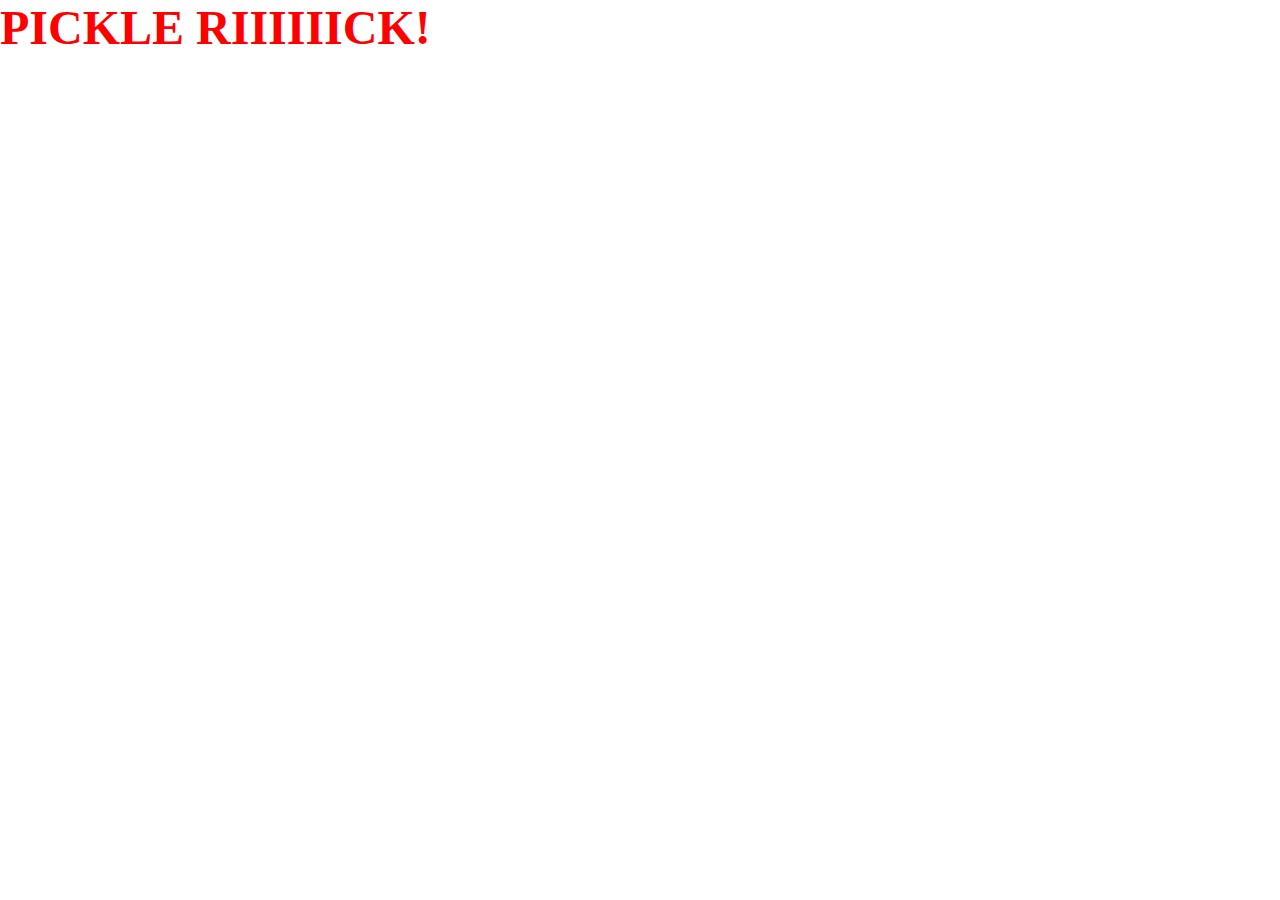
==== index.html @ 261aeae9 "Add files via upload" ====
<!DOCTYPE html>
<html>
<head>
	<meta charset="utf-8">
    <meta name="viewport" content="width=device-width, initial-scale=1.0">
    <meta name="description" content="">
	<title>New Project</title>
	<link rel="stylesheet" type="text/css" href="css/style.css">
</head>
<body>

    <!-- HEADER -START- -->
    <header>
        <nav>
        
        </nav>
    </header>
    <!-- HEADER -END- -->
    
    <!-- CONTENT -START- -->
    <main></main>
    <section></section>
    <h1 id="pickle">PICKLE RIIIIIICK!</h1>
    <!-- CONTENT -END- -->

    <!-- FOOTER -START- -->
    <footer></footer>
    <!-- FOOTER -END- -->
    
    <!-- LOADING JQUERY -->
	<script src="js/jquery-3.3.1.min.js"></script>
    <script src="js/jquery.js"></script>
    
</body>
</html>
---- css/style.css ----
/* GLOBAL -START- */
* {
    box-sizing: border-box;
    margin: 0;
    padding: 0;
}

body {
    background-color: rgb(255, 255, 255);
    min-height: 100%;
}

#pickle {
    color: red;
    font-family: metal mania;
    font-size: 3em;
}

/* HEADER -START- */
/* HEADER -END- */

/* FRONT PAGE -START- */
/* FRONT PAGE -END- */

/* "SHOP" PAGE -START- */
/* "SHOP" PAGE -END- */

/* "PRODUCT" PAGE -START- */
/* "PRODUCT" PAGE -END- */

/* "RECOMMENDATIONS" PAGE -START- */
/* "RECOMMENDATIONS" PAGE -END- */

/* "ABOUT" PAGE -START- */
/* "ABOUT" PAGE -END- */

/* FOOTER -START- */
/* FOOTER -END- */
/* GLOBAL -END- */

/* TABLET -START- */
@media screen and (min-width: 768px) {
    
    /* HEADER -START- */
    /* HEADER -END- */
    
    /* FRONT PAGE -START- */
    /* FRONT PAGE -END- */
    
    /* "SHOP" PAGE -START- */
    /* "SHOP" PAGE -END- */

    /* "PRODUCT" PAGE -START- */
    /* "PRODUCT" PAGE -END- */

    /* "RECOMMENDATIONS" PAGE -START- */
    /* "RECOMMENDATIONS" PAGE -END- */

    /* "ABOUT" PAGE -START- */
    /* "ABOUT" PAGE -END- */
    
    /* FOOTER -START- */
    /* FOOTER -END- */
}
/* TABLET -END- */

/* 13" DESKTOP -START- */
@media screen and (min-width: 1024px) {
    
    /* HEADER -START- */
    /* HEADER -END- */
    
    /* FRONT PAGE -START- */
    /* FRONT PAGE -END- */
    
    /* "SHOP" PAGE -START- */
    /* "SHOP" PAGE -END- */

    /* "PRODUCT" PAGE -START- */
    /* "PRODUCT" PAGE -END- */

    /* "RECOMMENDATIONS" PAGE -START- */
    /* "RECOMMENDATIONS" PAGE -END- */

    /* "ABOUT" PAGE -START- */
    /* "ABOUT" PAGE -END- */
    
    /* FOOTER -START- */
    /* FOOTER -END- */
}
/* 13" DESKTOP -END- */

/* 15" DESKTOP -START- */
@media screen and (min-width: 1440px) {

    /* HEADER -START- */
    /* HEADER -END- */
    
    /* FRONT PAGE -START- */
    /* FRONT PAGE -END- */
    
    /* "SHOP" PAGE -START- */
    /* "SHOP" PAGE -END- */

    /* "PRODUCT" PAGE -START- */
    /* "PRODUCT" PAGE -END- */

    /* "RECOMMENDATIONS" PAGE -START- */
    /* "RECOMMENDATIONS" PAGE -END- */

    /* "ABOUT" PAGE -START- */
    /* "ABOUT" PAGE -END- */

    /* FOOTER -START- */
    /* FOOTER -END- */
}
/* 15" DESKTOP -END- */
    
/* 17" DESKTOP -START- */
@media screen and (min-width: 1920px) {

    /* HEADER -START- */
    /* HEADER -END- */
    
    /* FRONT PAGE -START- */
    /* FRONT PAGE -END- */
    
    /* "SHOP" PAGE -START- */
    /* "SHOP" PAGE -END- */

    /* "PRODUCT" PAGE -START- */
    /* "PRODUCT" PAGE -END- */

    /* "RECOMMENDATIONS" PAGE -START- */
    /* "RECOMMENDATIONS" PAGE -END- */

    /* "ABOUT" PAGE -START- */
    /* "ABOUT" PAGE -END- */
    
    /* FOOTER -START- */
    /* FOOTER -END- */
}
/* 17" DESKTOP -END- */
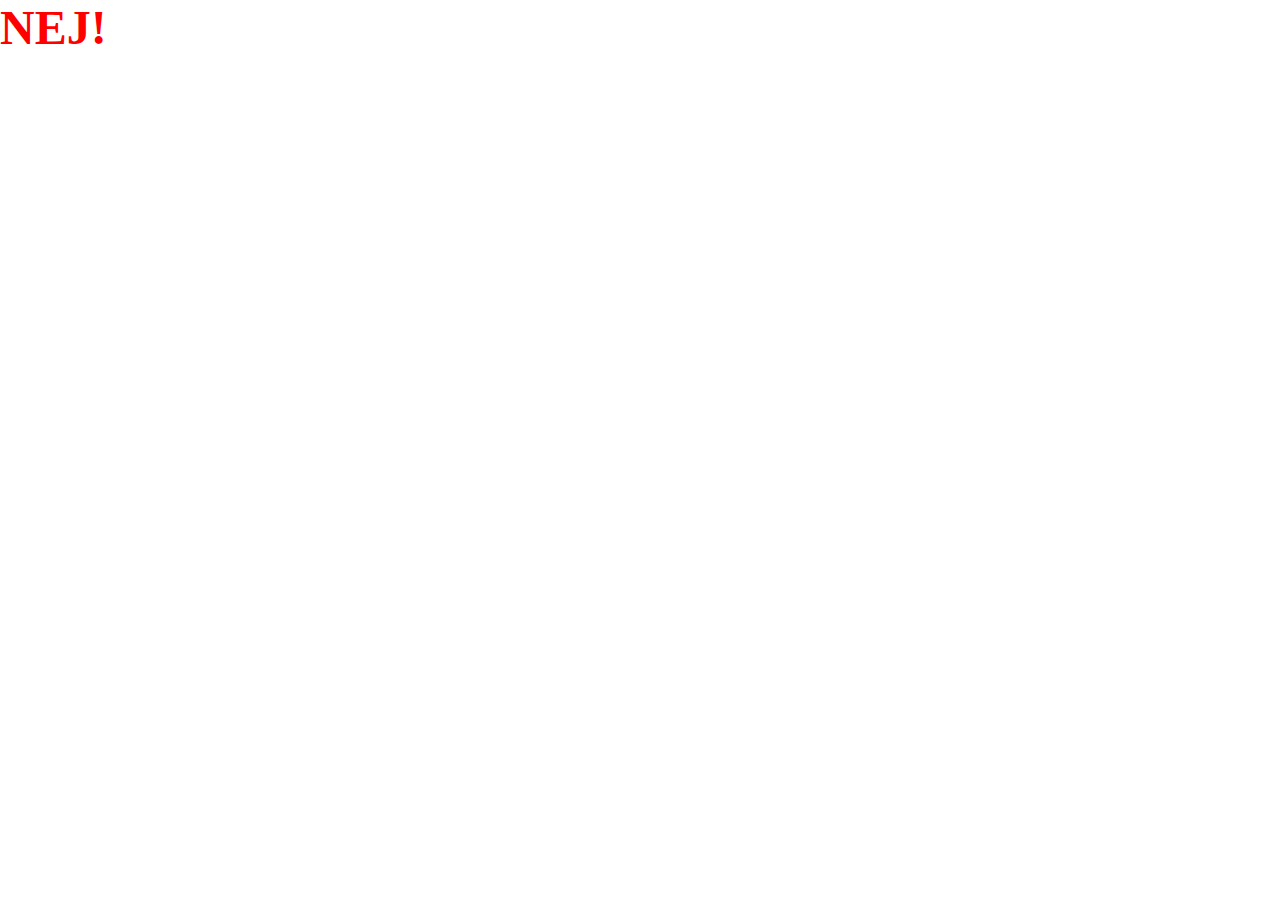
==== commit 48391e71: "No" ====
--- a/index.html
+++ b/index.html
@@ -20,7 +20,7 @@
     <!-- CONTENT -START- -->
     <main></main>
     <section></section>
-    <h1 id="pickle">PICKLE RIIIIIICK!</h1>
+    <h1 id="pickle">NEJ!</h1>
     <!-- CONTENT -END- -->
 
     <!-- FOOTER -START- -->
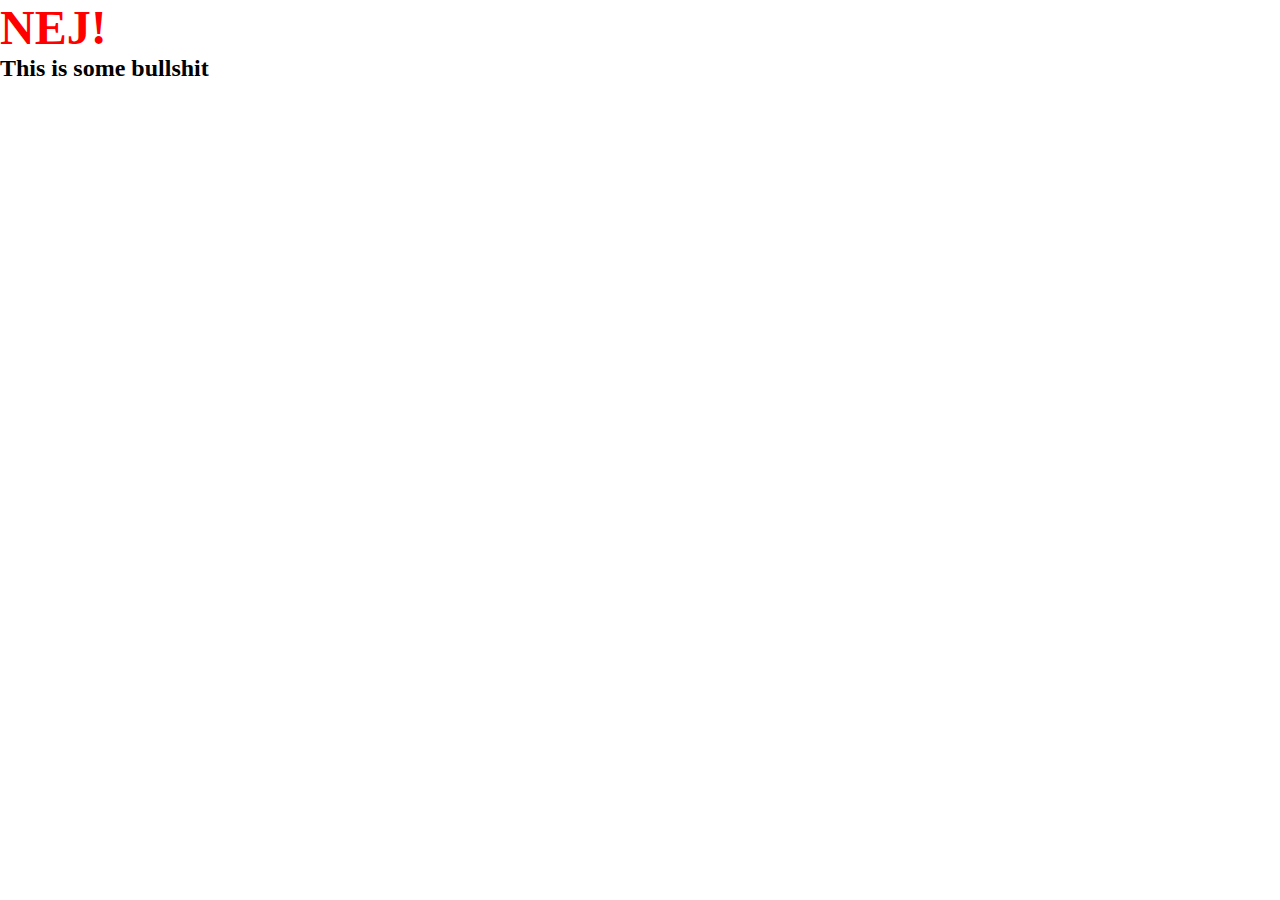
==== commit cafb348d: "Jeg kan ikke huske det" ====
--- a/index.html
+++ b/index.html
@@ -21,6 +21,7 @@
     <main></main>
     <section></section>
     <h1 id="pickle">NEJ!</h1>
+    <h2>This is some bullshit</h2>
     <!-- CONTENT -END- -->
 
     <!-- FOOTER -START- -->
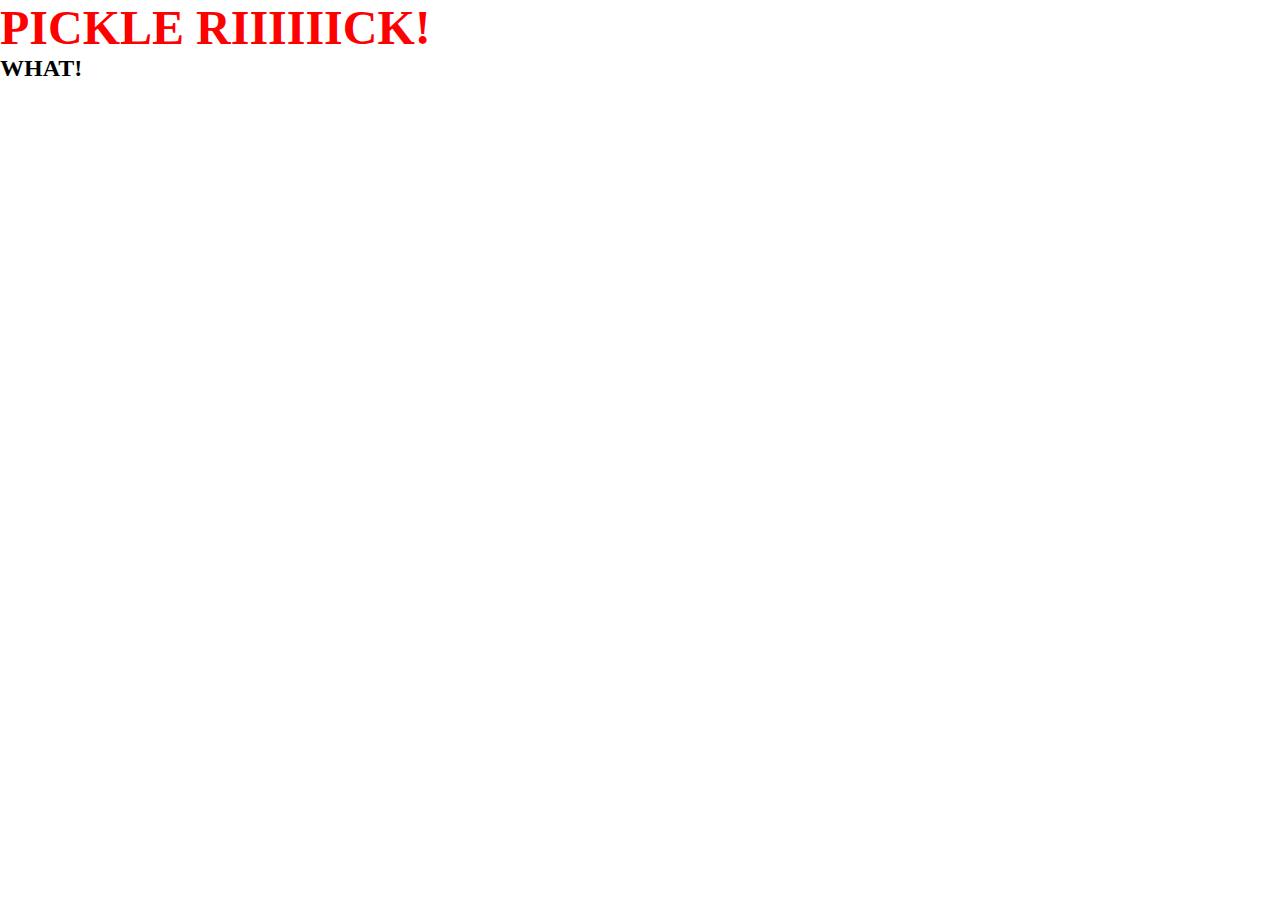
==== commit 0dfa0715: "Update index.html" ====
--- a/index.html
+++ b/index.html
@@ -20,8 +20,8 @@
     <!-- CONTENT -START- -->
     <main></main>
     <section></section>
-    <h1 id="pickle">NEJ!</h1>
-    <h2>This is some bullshit</h2>
+    <h1 id="pickle">PICKLE RIIIIIICK!</h1>
+	<h2>WHAT!</h2>
     <!-- CONTENT -END- -->
 
     <!-- FOOTER -START- -->
@@ -33,4 +33,4 @@
     <script src="js/jquery.js"></script>
     
 </body>
-</html>+</html>
